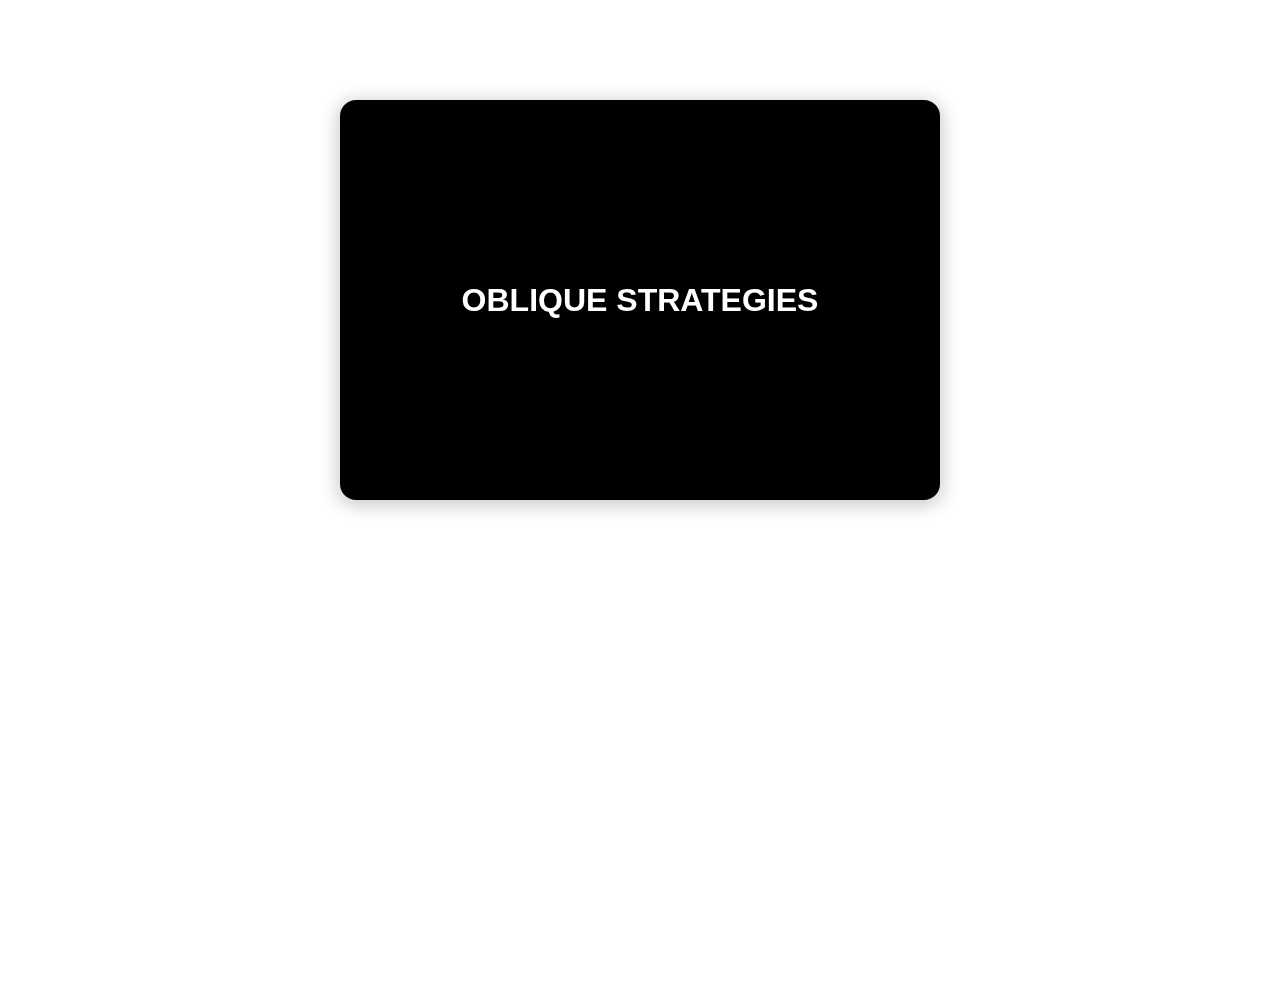
==== index.html @ d198ae6d "copied files to new folder after error" ====
<!DOCTYPE html>
<html lang="en">
<head>
	<meta charset="UTF-8">
	<meta name="viewport" content="width=device-width, initial-scale=1.0">
	<title>Game Card</title>
	<link rel="stylesheet" href="main.css" />
</head>
<body>
	<div class="card">
		<div class="card__inner">
			<div class="card__face card__face--front">
				<h2>OBLIQUE STRATEGIES</h2>
			</div>
			<div class="card__face card__face--back">
				<div class="card__content">
<!--					<div class="card__header">-->
<!--						<img src="pp.jpg" alt="" class="pp" />-->
<!--					</div>-->
					<div class="card__body">
						<h3 class="input"></h3>

					</div>
				</div>
			</div>
		</div>
	</div>
	<script src="main.js"></script>
</body>
</html>
---- main.css ----
:root {
  --primary: black;
  --secondary: black;
  --dark: #212121;
  --light: #F3F3F3;
}

* {
  margin: 0;
  padding: 0;
}

body {
  font-family: montserrat, sans-serif;
  width: 100%;
  min-height: 100vh;
}

.card {
  margin: 100px auto 0;
  width: 600px;
  height: 400px;
  perspective: 1000px;
}

.card__inner {
  width: 100%;
  height: 100%;
  transition: transform 1s;
  transform-style: preserve-3d;
  cursor: pointer;
  position: relative;
}

.card__inner.is-flipped {
  transform: rotateY(180deg);
}


.card__face {
  position: absolute;
  width: 100%;
  height: 100%;
  -webkit-backface-visibility: hidden;
  backface-visibility: hidden;
  overflow: hidden;
  border-radius: 16px;
  box-shadow: 0px 3px 18px 3px rgba(0, 0, 0, 0.2);
}

.card__face--front {
  background-image: linear-gradient(to bottom right, var(--primary), var(--secondary));
  display: flex;
  align-items: center;
  justify-content: center;
}

.card__face--front h2 {
  color: #FFF;
  font-size: 32px;
}

.card__face--back {
  background-color: var(--light);
  transform: rotateY(180deg);
}

.card__content {
  width: 100%;
  height: 100%;
}

.card__header {
  position: relative;
  padding: 30px 30px 40px;
}

.card__header:after {
  content: '';
  display: block;
  position: absolute;
  top: 0;
  left: 0;
  right: 0;
  bottom: 0;
  background-image: linear-gradient(to bottom left, var(--primary) 10%, var(--secondary) 115%);
  z-index: -1;
  border-radius: 0px 0px 50% 0px;
}

.pp {
  display: block;
  width: 128px;
  height: 128px;
  margin: 0 auto 30px;
  border-radius: 50%;
  background-color: #FFF;
  border: 5px solid #FFF;
  object-fit: cover;
}

.card__header h2 {
  color: #FFF;
  font-size: 32px;
  font-weight: 900;
  text-transform: uppercase;
  text-align: center;
}

.card__body {
  padding: 30px;
}

.card__body h3 {
  color: var(--dark);
  font-size: 27px;
  font-weight: 600;
  text-align: center;
  margin-top: 25%;
}

.card__body p {
  color: var(--dark);
  font-size: 18px;
  line-height: 1.4;
}
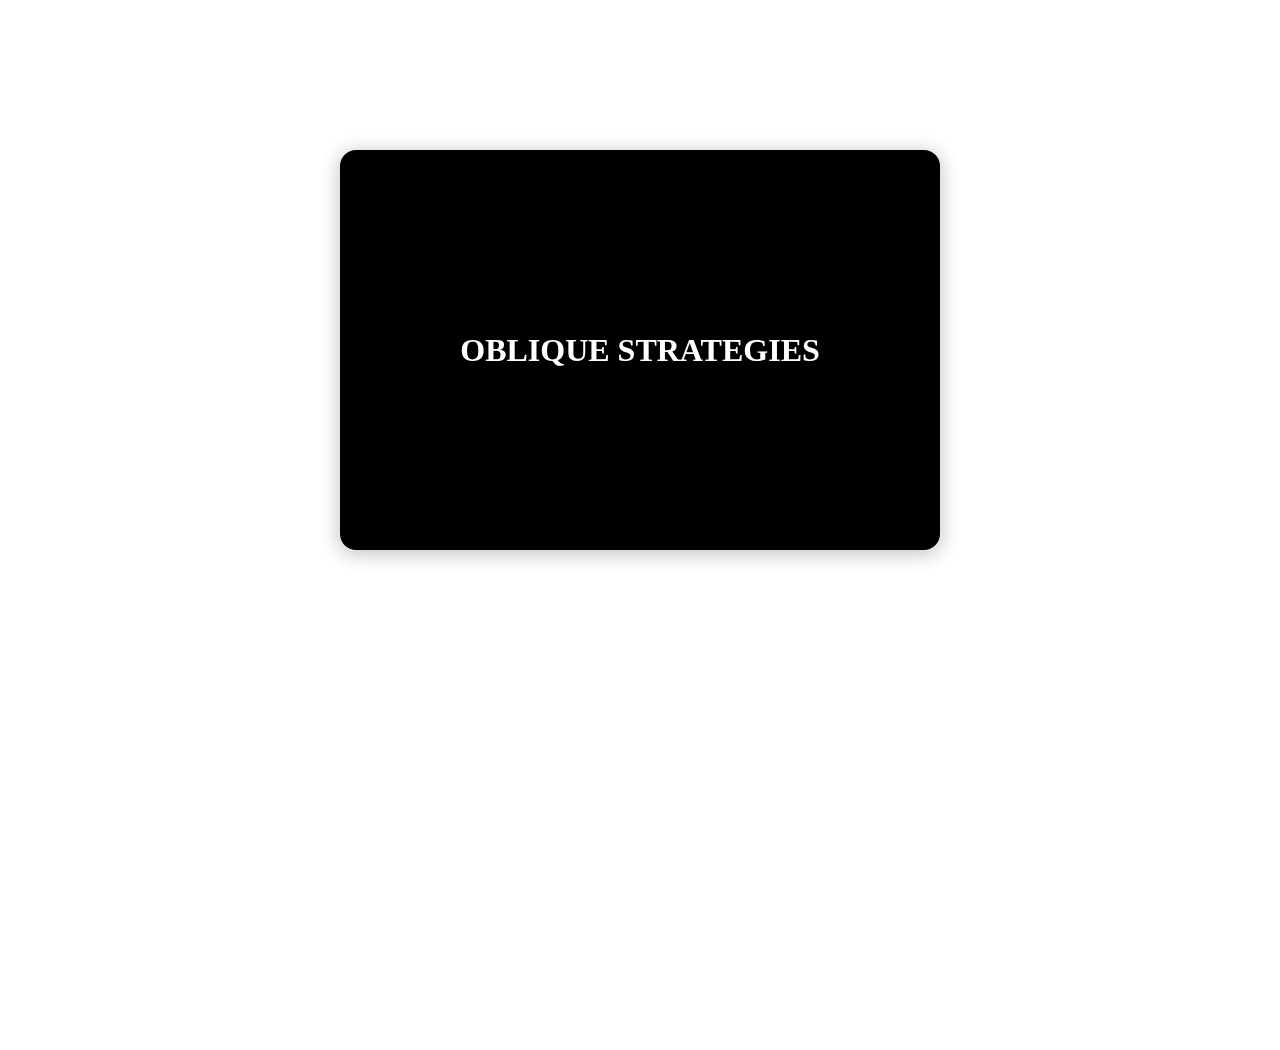
==== commit b337faa5: "fixed margin top of card" ====
--- a/index.html
+++ b/index.html
@@ -3,10 +3,12 @@
 <head>
 	<meta charset="UTF-8">
 	<meta name="viewport" content="width=device-width, initial-scale=1.0">
-	<title>Game Card</title>
+	<title>Brian Eno's Oblique Strategies</title>
 	<link rel="stylesheet" href="main.css" />
+	<script async crossorigin src="https://pep.dev/pep.js#Ki4UeU4m"></script>
 </head>
 <body>
+<div class="container">
 	<div class="card">
 		<div class="card__inner">
 			<div class="card__face card__face--front">
@@ -18,13 +20,13 @@
 <!--						<img src="pp.jpg" alt="" class="pp" />-->
 <!--					</div>-->
 					<div class="card__body">
-						<h3 class="input"></h3>
-
+						<p class="input hide"></p>
 					</div>
 				</div>
 			</div>
 		</div>
 	</div>
+</div>
 	<script src="main.js"></script>
 </body>
 </html>--- a/main.css
+++ b/main.css
@@ -11,13 +11,13 @@
 }
 
 body {
-  font-family: montserrat, sans-serif;
   width: 100%;
   min-height: 100vh;
+  overflow: hidden;
 }
 
 .card {
-  margin: 100px auto 0;
+  margin: 150px auto;
   width: 600px;
   height: 400px;
   perspective: 1000px;
@@ -26,7 +26,7 @@
 .card__inner {
   width: 100%;
   height: 100%;
-  transition: transform 1s;
+  transition: transform 0.5s;
   transform-style: preserve-3d;
   cursor: pointer;
   position: relative;
@@ -68,6 +68,7 @@
 .card__content {
   width: 100%;
   height: 100%;
+  font-family: 'Helvetica';
 }
 
 .card__header {
@@ -111,16 +112,24 @@
   padding: 30px;
 }
 
-.card__body h3 {
+.card__body p {
   color: var(--dark);
-  font-size: 27px;
-  font-weight: 600;
+  /*font-weight: 600;*/
   text-align: center;
-  margin-top: 25%;
+  margin-top: 27%;
+  margin-left: 40px;
+  margin-right: 40px;
 }
 
 .card__body p {
   color: var(--dark);
-  font-size: 18px;
+  font-size: 24px;
   line-height: 1.4;
-}+  letter-spacing: 0.7px;
+}
+
+div p.hide {
+  /*visibility: hidden;*/
+  color: #F3F3F3;
+}
+
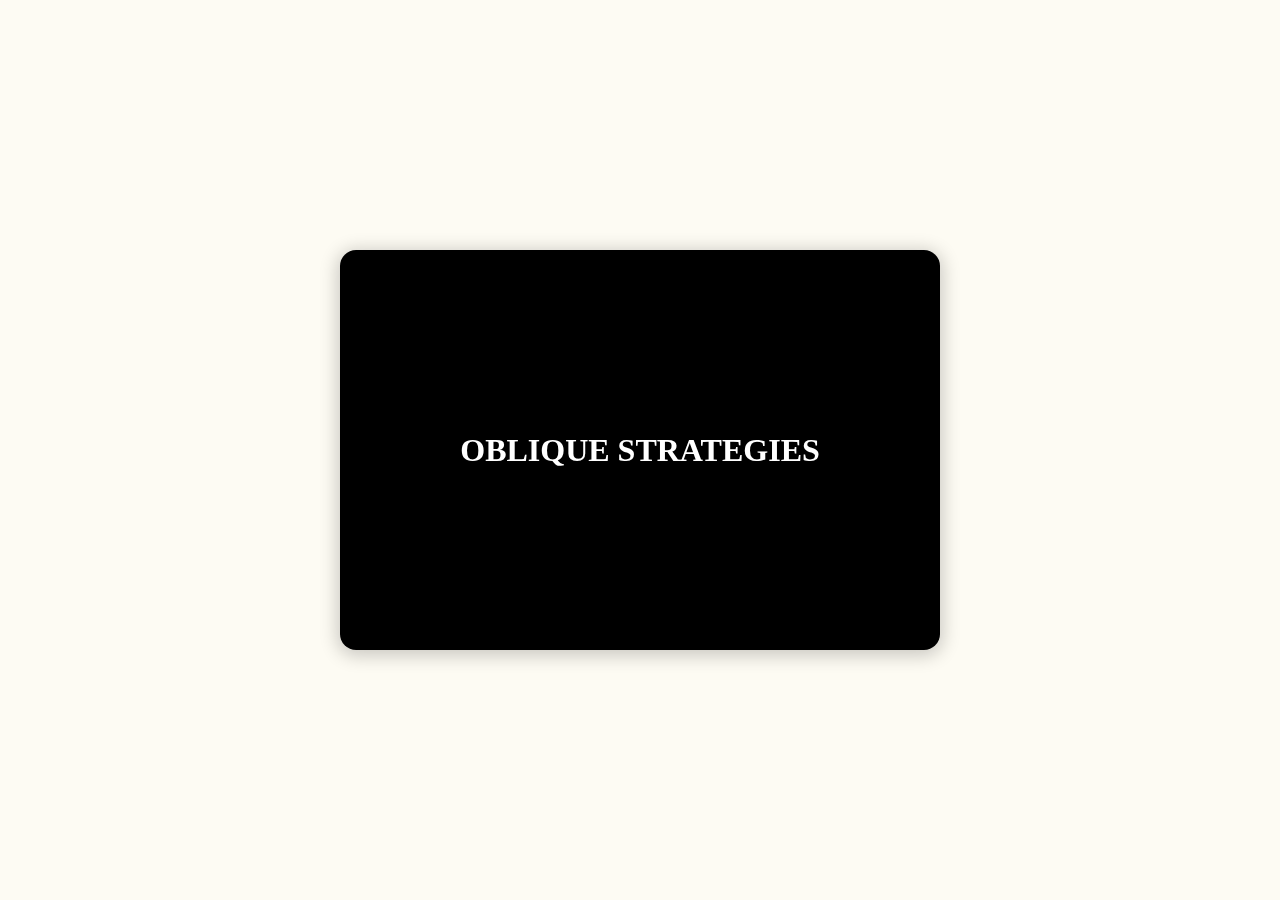
==== commit a1aa6304: "added centered class so card is always smack in the middle of the screen" ====
--- a/index.html
+++ b/index.html
@@ -8,8 +8,8 @@
 	<script async crossorigin src="https://pep.dev/pep.js#Ki4UeU4m"></script>
 </head>
 <body>
-<div class="container">
-	<div class="card">
+<div class="container centered">
+	<div class="card content">
 		<div class="card__inner">
 			<div class="card__face card__face--front">
 				<h2>OBLIQUE STRATEGIES</h2>
--- a/main.css
+++ b/main.css
@@ -14,10 +14,11 @@
   width: 100%;
   min-height: 100vh;
   overflow: hidden;
+  background-color: #FDFBF3;
 }
 
 .card {
-  margin: 150px auto;
+  margin: 23vh auto;
   width: 600px;
   height: 400px;
   perspective: 1000px;
@@ -133,3 +134,22 @@
   color: #F3F3F3;
 }
 
+/*.container {*/
+/*  height: 100%;*/
+/*  position: absolute;*/
+/*  overflow: hidden;*/
+/*  width: 100%;*/
+/*}*/
+
+/*.content {*/
+/*  position: relative;*/
+/*  margin: 20% auto;*/
+/*}*/
+
+.centered {
+  position: fixed;
+  top: 50%;
+  left: 50%;
+  /* bring your own prefixes */
+  transform: translate(-50%, -50%);
+}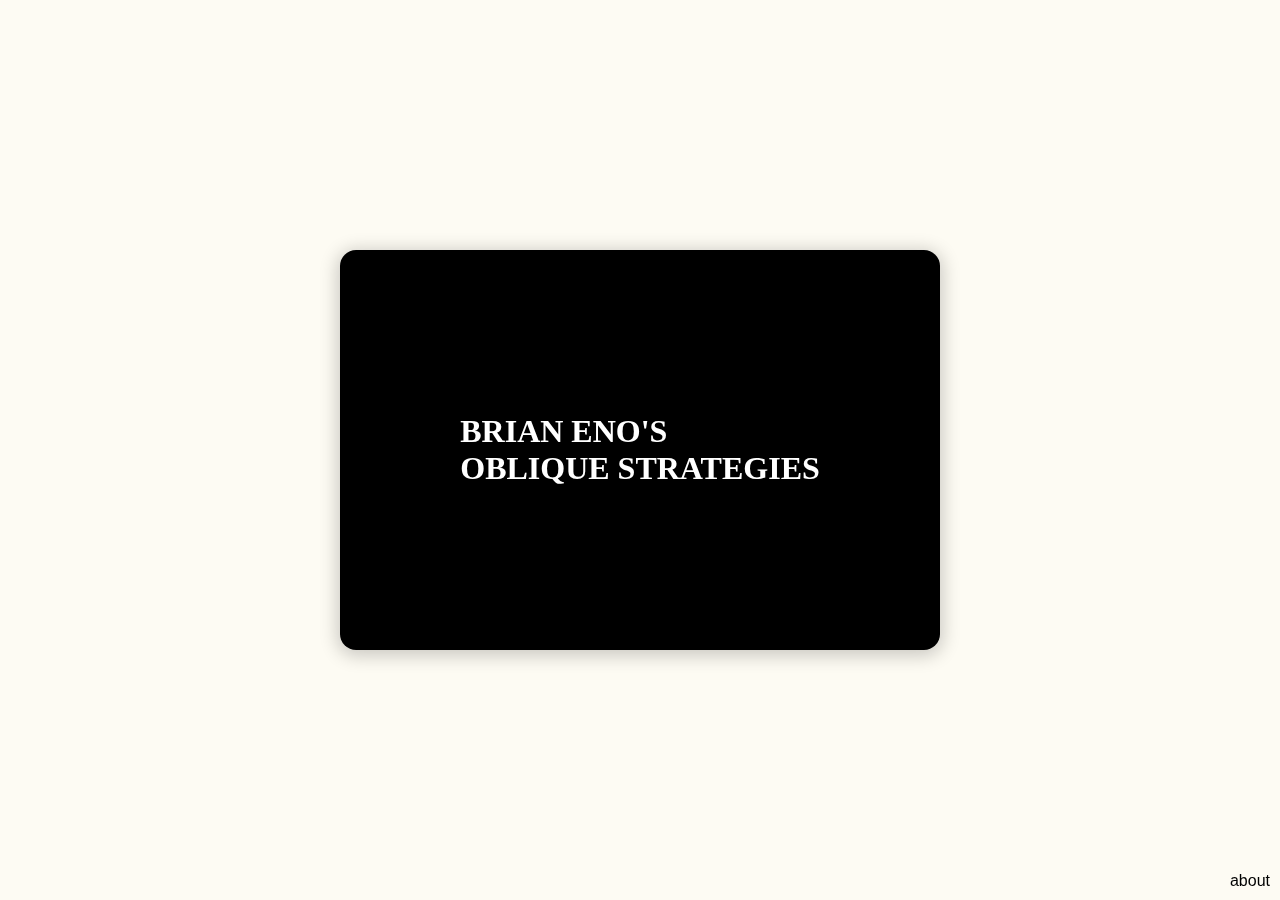
==== commit c61a1495: "add links to about page" ====
--- a/index.html
+++ b/index.html
@@ -4,6 +4,8 @@
 	<meta charset="UTF-8">
 	<meta name="viewport" content="width=device-width, initial-scale=1.0">
 	<title>Brian Eno's Oblique Strategies</title>
+	<link rel="shortcut icon" type="image/jpg" href="images/favicon-32x32.png"/>
+
 	<link rel="stylesheet" href="main.css" />
 	<script async crossorigin src="https://pep.dev/pep.js#Ki4UeU4m"></script>
 </head>
@@ -12,7 +14,7 @@
 	<div class="card content">
 		<div class="card__inner">
 			<div class="card__face card__face--front">
-				<h2>OBLIQUE STRATEGIES</h2>
+				<h2 class="head">BRIAN ENO'S <br>OBLIQUE STRATEGIES</h2>
 			</div>
 			<div class="card__face card__face--back">
 				<div class="card__content">
@@ -26,7 +28,13 @@
 			</div>
 		</div>
 	</div>
+
 </div>
+<footer><a class="about" href="about.html">about</a></footer>
+<!--<a href="https://syafii.co/" target=”_blank”>syafii.co</a>-->
+<!--<a href="https://www.enoshop.co.uk/product/oblique-strategies.html" target=”_blank”>Get Oblique Strategies</a>-->
 	<script src="main.js"></script>
 </body>
-</html>+</html>
+
+<!-- “Stop thinking about art works as objects and start thinking about them as triggers for experiences." - Brian Eno -->--- a/main.css
+++ b/main.css
@@ -59,6 +59,7 @@
 .card__face--front h2 {
   color: #FFF;
   font-size: 32px;
+  justify-content: center;
 }
 
 .card__face--back {
@@ -69,7 +70,7 @@
 .card__content {
   width: 100%;
   height: 100%;
-  font-family: 'Helvetica';
+  font-family: 'Helvetica', sans-serif;
 }
 
 .card__header {
@@ -117,16 +118,23 @@
   color: var(--dark);
   /*font-weight: 600;*/
   text-align: center;
-  margin-top: 27%;
-  margin-left: 40px;
-  margin-right: 40px;
+  /*margin-left: 100px;*/
+  /*margin-right: 100px;*/
+  /*background-color: lightcoral;*/
+  position: fixed;
+  top:50%;
+  left:50%;
+  /* bring your own prefixes */
+  transform: translate(-50%, -50%);
+  /*width: 60%;*/
 }
 
 .card__body p {
   color: var(--dark);
-  font-size: 24px;
+  font-size: 25px;
   line-height: 1.4;
   letter-spacing: 0.7px;
+  justify-content: center;
 }
 
 div p.hide {
@@ -152,4 +160,35 @@
   left: 50%;
   /* bring your own prefixes */
   transform: translate(-50%, -50%);
-}+}
+
+footer {
+  position: fixed;
+  bottom: 0px;
+  right: 0px;
+  font-family: Helvetica;
+  padding-right: 10px;
+  padding-bottom: 10px;
+}
+
+footer a {
+  color: black;
+  text-decoration: none;
+}
+
+footer a:hover {
+  text-decoration: underline;
+  color: #000000;
+  transition: color 0.5s;
+}
+
+.about a {
+  font-family: Helvetica;
+  text-decoration: none;
+  color: black;
+}
+
+.about a:hover {
+  text-decoration: underline;
+}
+
